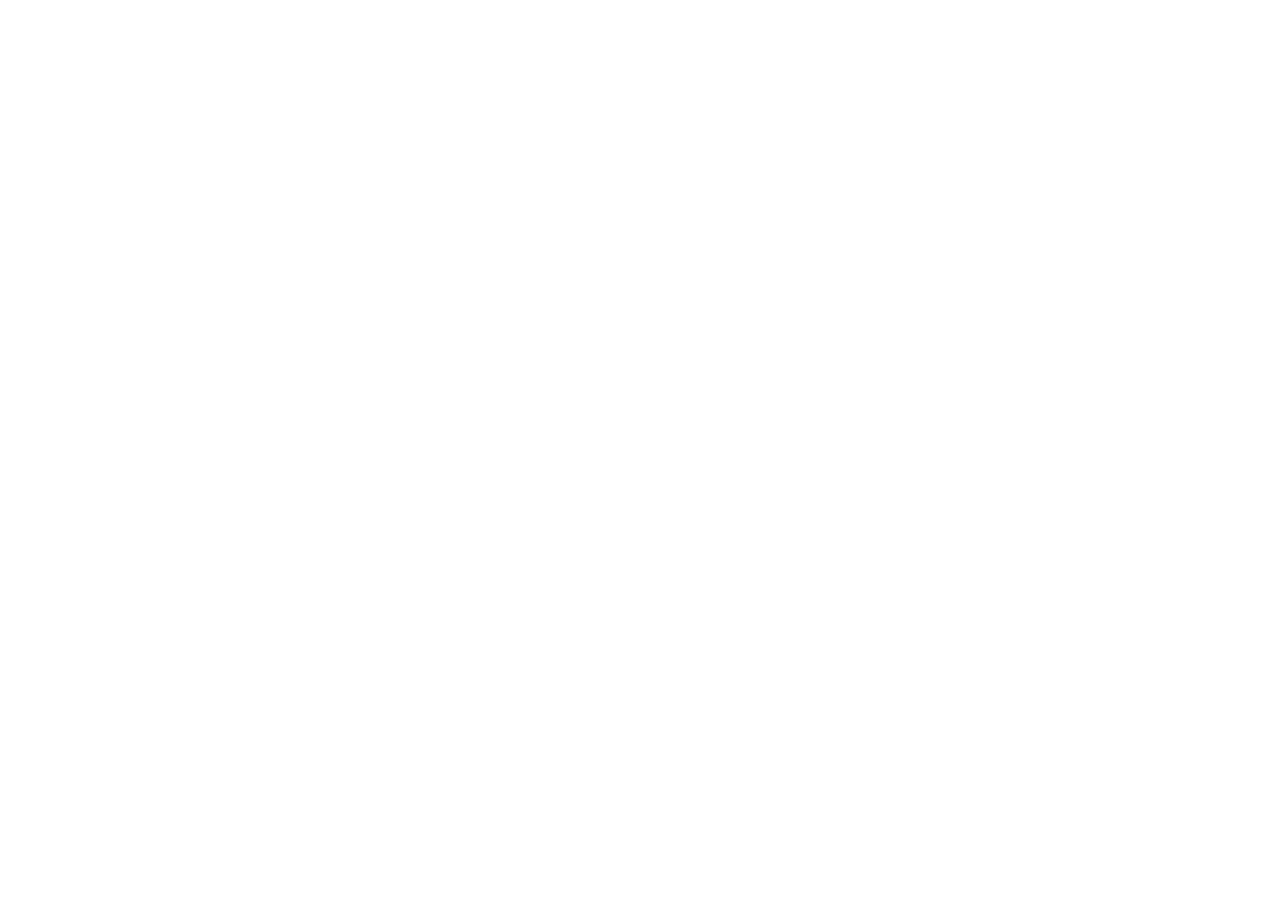
==== index.html @ c52342db "Iniciando projeto" ====
<!doctype html>
<html lang="en">
  <head>
    <meta charset="utf-8">
    <meta name="viewport" content="width=device-width, initial-scale=1">
    <title>GrowFlix</title>
    <link href="https://cdn.jsdelivr.net/npm/bootstrap@5.3.0/dist/css/bootstrap.min.css" rel="stylesheet" integrity="sha384-9ndCyUaIbzAi2FUVXJi0CjmCapSmO7SnpJef0486qhLnuZ2cdeRhO02iuK6FUUVM" crossorigin="anonymous">
  </head>
  <body>
    



    <script src="https://cdn.jsdelivr.net/npm/@popperjs/core@2.11.8/dist/umd/popper.min.js" integrity="sha384-I7E8VVD/ismYTF4hNIPjVp/Zjvgyol6VFvRkX/vR+Vc4jQkC+hVqc2pM8ODewa9r" crossorigin="anonymous"></script>
    <script src="https://cdn.jsdelivr.net/npm/bootstrap@5.3.0/dist/js/bootstrap.min.js" integrity="sha384-fbbOQedDUMZZ5KreZpsbe1LCZPVmfTnH7ois6mU1QK+m14rQ1l2bGBq41eYeM/fS" crossorigin="anonymous"></script>
</body>
</html>
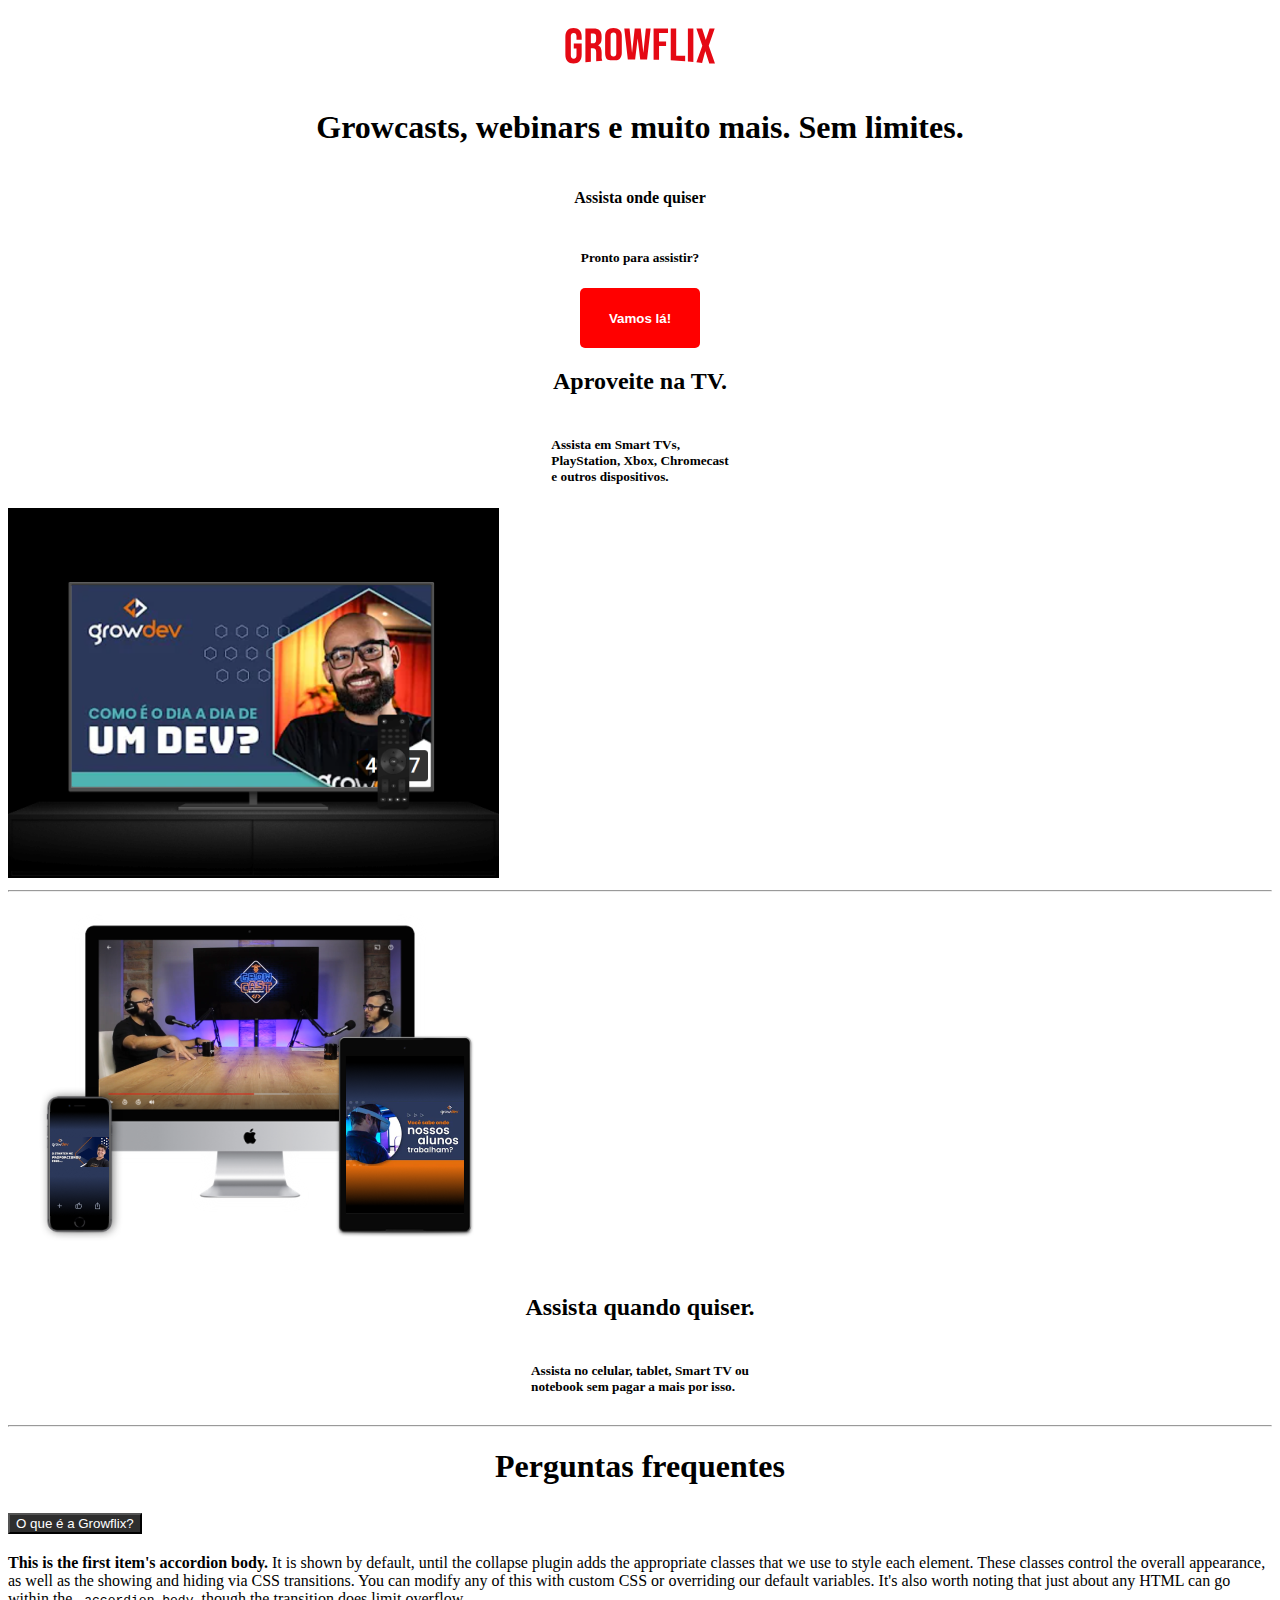
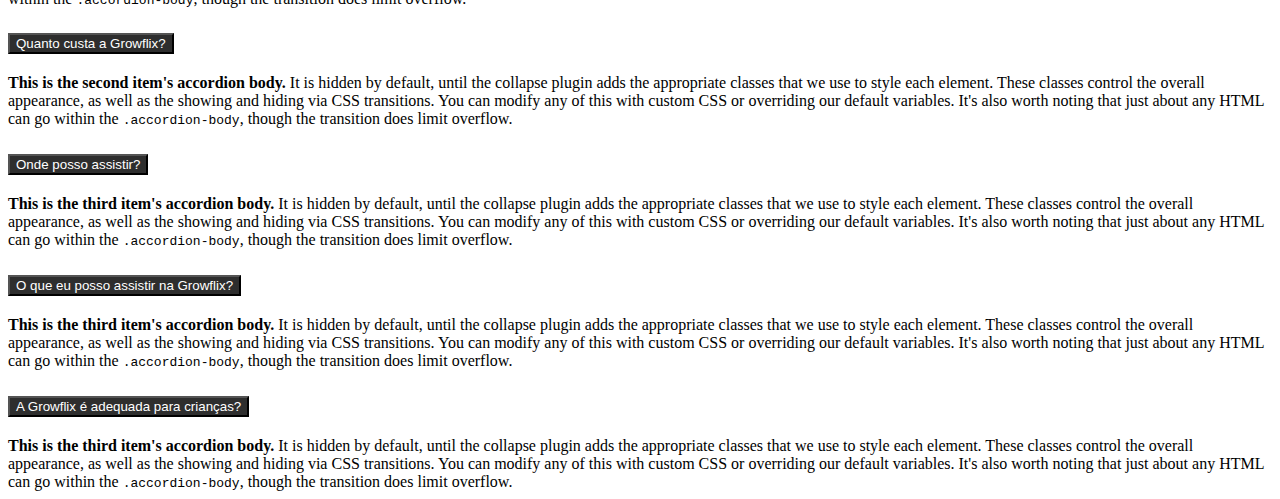
==== commit 41215c4a: "montagem inicial do site" ====
--- a/index.html
+++ b/index.html
@@ -1,17 +1,165 @@
-<!doctype html>
+<!DOCTYPE html>
 <html lang="en">
   <head>
-    <meta charset="utf-8">
-    <meta name="viewport" content="width=device-width, initial-scale=1">
+    <meta charset="utf-8" />
+    <meta name="viewport" content="width=device-width, initial-scale=1" />
     <title>GrowFlix</title>
-    <link href="https://cdn.jsdelivr.net/npm/bootstrap@5.3.0/dist/css/bootstrap.min.css" rel="stylesheet" integrity="sha384-9ndCyUaIbzAi2FUVXJi0CjmCapSmO7SnpJef0486qhLnuZ2cdeRhO02iuK6FUUVM" crossorigin="anonymous">
+    <link
+      href="https://cdn.jsdelivr.net/npm/bootstrap@5.3.0/dist/css/bootstrap.min.css"
+      rel="stylesheet"
+      integrity="sha384-9ndCyUaIbzAi2FUVXJi0CjmCapSmO7SnpJef0486qhLnuZ2cdeRhO02iuK6FUUVM"
+      crossorigin="anonymous"
+    />
+    <link rel="stylesheet" href="./assets/stylesheets/style.css" />
   </head>
-  <body>
-    
+
+
+  <body class="bg-black">
+    <header>
+      <div class="divHeader position-relative">
+        <div class="position-absolute top-0 start-0">
+          <img class=" logoSize" src="./assets/img/logo-growflix.svg" alt="logo-growflix">
+        </div>
+        
+        <h1 class="text-light">
+          Growcasts, webinars e muito mais. Sem limites.
+        </h1>
+
+        <h4 class="text-light">Assista onde quiser</h4>
+
+        <h5 class="text-light">Pronto para assistir?</h5>
+
+        <button type="button" class="myBtn"><strong>Vamos lá!</strong></button>
+      </div>
+    </header>
+
+    <main>
+      <div class="container">
+        <div class="row">
+          <div class="col-6 alignText">
+            <h2 class="text-light">Aproveite na TV.</h2>
+            <h5 class="text-light">Assista em Smart TVs, <br> PlayStation, Xbox, Chromecast <br> e outros dispositivos.</h5>
+          </div>
+          <div class="col-6">
+            <img src="./assets/img/tela-tv-dia-dev.png" alt="">
+          </div>
+        </div>
+      </div>
+
+      <hr class="border border-secondary border-2 opacity-50">
+
+      <div class="container">
+        <div class="row">
+          <div class="col-6">
+            <img src="./assets/img/devices.png" alt="">
+          </div>
+          <div class="col-6 alignText">
+            <h2 class="text-light">Assista quando quiser.</h2>
+            <h5 class="text-light">Assista no celular, tablet, Smart TV ou <br> notebook sem pagar a mais por isso.</h5>
+          </div>
+        </div>
+      </div>
+
+      <hr class="border border-secondary border-2 opacity-50">
+
+      <section>
+      <div class="container">
+        <div class="position-relative">
+          <h1 class="text-light alignText">Perguntas frequentes</h1>
+        </div>
+
+          <div class="accordion accordion-flush" id="accordionExample">
+            <div class="accordion-item">
+              <h2 class="accordion-header ">
+                <button class="accordion-button " type="button" data-bs-toggle="collapse" data-bs-target="#collapseOne" aria-expanded="true" aria-controls="collapseOne">
+                  O que é a Growflix?
+                </button>
+              </h2>
+              <div id="collapseOne" class="accordion-collapse collapse show" data-bs-parent="#accordionExample">
+                <div class="accordion-body">
+                  <strong>This is the first item's accordion body.</strong> It is shown by default, until the collapse plugin adds the appropriate classes that we use to style each element. These classes control the overall appearance, as well as the showing and hiding via CSS transitions. You can modify any of this with custom CSS or overriding our default variables. It's also worth noting that just about any HTML can go within the <code>.accordion-body</code>, though the transition does limit overflow.
+                </div>
+              </div>
+            </div>
+            <div class="accordion-item">
+              <h2 class="accordion-header">
+                <button class="accordion-button collapsed" type="button" data-bs-toggle="collapse" data-bs-target="#collapseTwo" aria-expanded="false" aria-controls="collapseTwo">
+                  Quanto custa a Growflix?
+                </button>
+              </h2>
+              <div id="collapseTwo" class="accordion-collapse collapse" data-bs-parent="#accordionExample">
+                <div class="accordion-body">
+                  <strong>This is the second item's accordion body.</strong> It is hidden by default, until the collapse plugin adds the appropriate classes that we use to style each element. These classes control the overall appearance, as well as the showing and hiding via CSS transitions. You can modify any of this with custom CSS or overriding our default variables. It's also worth noting that just about any HTML can go within the <code>.accordion-body</code>, though the transition does limit overflow.
+                </div>
+              </div>
+            </div>
+            <div class="accordion-item">
+              <h2 class="accordion-header">
+                <button class="accordion-button collapsed" type="button" data-bs-toggle="collapse" data-bs-target="#collapseThree" aria-expanded="false" aria-controls="collapseThree">
+                  Onde posso assistir?
+                </button>
+              </h2>
+              <div id="collapseThree" class="accordion-collapse collapse" data-bs-parent="#accordionExample">
+                <div class="accordion-body">
+                  <strong>This is the third item's accordion body.</strong> It is hidden by default, until the collapse plugin adds the appropriate classes that we use to style each element. These classes control the overall appearance, as well as the showing and hiding via CSS transitions. You can modify any of this with custom CSS or overriding our default variables. It's also worth noting that just about any HTML can go within the <code>.accordion-body</code>, though the transition does limit overflow.
+                </div>
+              </div>
+            </div>
+            <div class="accordion-item">
+              <h2 class="accordion-header">
+                <button class="accordion-button collapsed" type="button" data-bs-toggle="collapse" data-bs-target="#collapseThree" aria-expanded="false" aria-controls="collapseThree">
+                  O que eu posso assistir na Growflix?
+                </button>
+              </h2>
+              <div id="collapseThree" class="accordion-collapse collapse" data-bs-parent="#accordionExample">
+                <div class="accordion-body">
+                  <strong>This is the third item's accordion body.</strong> It is hidden by default, until the collapse plugin adds the appropriate classes that we use to style each element. These classes control the overall appearance, as well as the showing and hiding via CSS transitions. You can modify any of this with custom CSS or overriding our default variables. It's also worth noting that just about any HTML can go within the <code>.accordion-body</code>, though the transition does limit overflow.
+                </div>
+              </div>
+            </div>
+            <div class="accordion-item">
+              <h2 class="accordion-header">
+                <button class="accordion-button collapsed" type="button" data-bs-toggle="collapse" data-bs-target="#collapseThree" aria-expanded="false" aria-controls="collapseThree">
+                  A Growflix é adequada para crianças?
+                </button>
+              </h2>
+              <div id="collapseThree" class="accordion-collapse collapse" data-bs-parent="#accordionExample">
+                <div class="accordion-body">
+                  <strong>This is the third item's accordion body.</strong> It is hidden by default, until the collapse plugin adds the appropriate classes that we use to style each element. These classes control the overall appearance, as well as the showing and hiding via CSS transitions. You can modify any of this with custom CSS or overriding our default variables. It's also worth noting that just about any HTML can go within the <code>.accordion-body</code>, though the transition does limit overflow.
+                </div>
+              </div>
+            </div>
+          </div>
+        </section>
+        
+      </div>
+      
+
+
+    </main>
+
+
+ 
 
 
 
-    <script src="https://cdn.jsdelivr.net/npm/@popperjs/core@2.11.8/dist/umd/popper.min.js" integrity="sha384-I7E8VVD/ismYTF4hNIPjVp/Zjvgyol6VFvRkX/vR+Vc4jQkC+hVqc2pM8ODewa9r" crossorigin="anonymous"></script>
-    <script src="https://cdn.jsdelivr.net/npm/bootstrap@5.3.0/dist/js/bootstrap.min.js" integrity="sha384-fbbOQedDUMZZ5KreZpsbe1LCZPVmfTnH7ois6mU1QK+m14rQ1l2bGBq41eYeM/fS" crossorigin="anonymous"></script>
-</body>
-</html>+
+
+
+
+
+
+
+
+    <script
+      src="https://cdn.jsdelivr.net/npm/@popperjs/core@2.11.8/dist/umd/popper.min.js"
+      integrity="sha384-I7E8VVD/ismYTF4hNIPjVp/Zjvgyol6VFvRkX/vR+Vc4jQkC+hVqc2pM8ODewa9r"
+      crossorigin="anonymous"
+    ></script>
+    <script
+      src="https://cdn.jsdelivr.net/npm/bootstrap@5.3.0/dist/js/bootstrap.min.js"
+      integrity="sha384-fbbOQedDUMZZ5KreZpsbe1LCZPVmfTnH7ois6mU1QK+m14rQ1l2bGBq41eYeM/fS"
+      crossorigin="anonymous"
+    ></script>
+  </body>
+</html>
--- a/assets/stylesheets/style.css
+++ b/assets/stylesheets/style.css
@@ -0,0 +1,36 @@
+.myBtn{
+    background-color: red;
+    color: white;
+    height: 60px;
+    width: 120px;
+    border-radius: 5px;
+    border: none;
+}
+
+.divHeader{
+    display: flex;
+    flex-direction: column;
+    align-items: center;
+}
+
+.logoSize{
+    margin: 20px;
+    max-width: 150px;
+}
+
+.alignText{
+    display: flex;
+    flex-direction: column;
+    justify-content: center;
+    align-items: center;
+}
+
+.accordion-button{
+    background-color: rgb(46, 46, 46);
+    color: white;
+}
+
+.accordion-button:not(.collapsed){
+    background-color: rgb(46, 46, 46);
+    color: white;
+}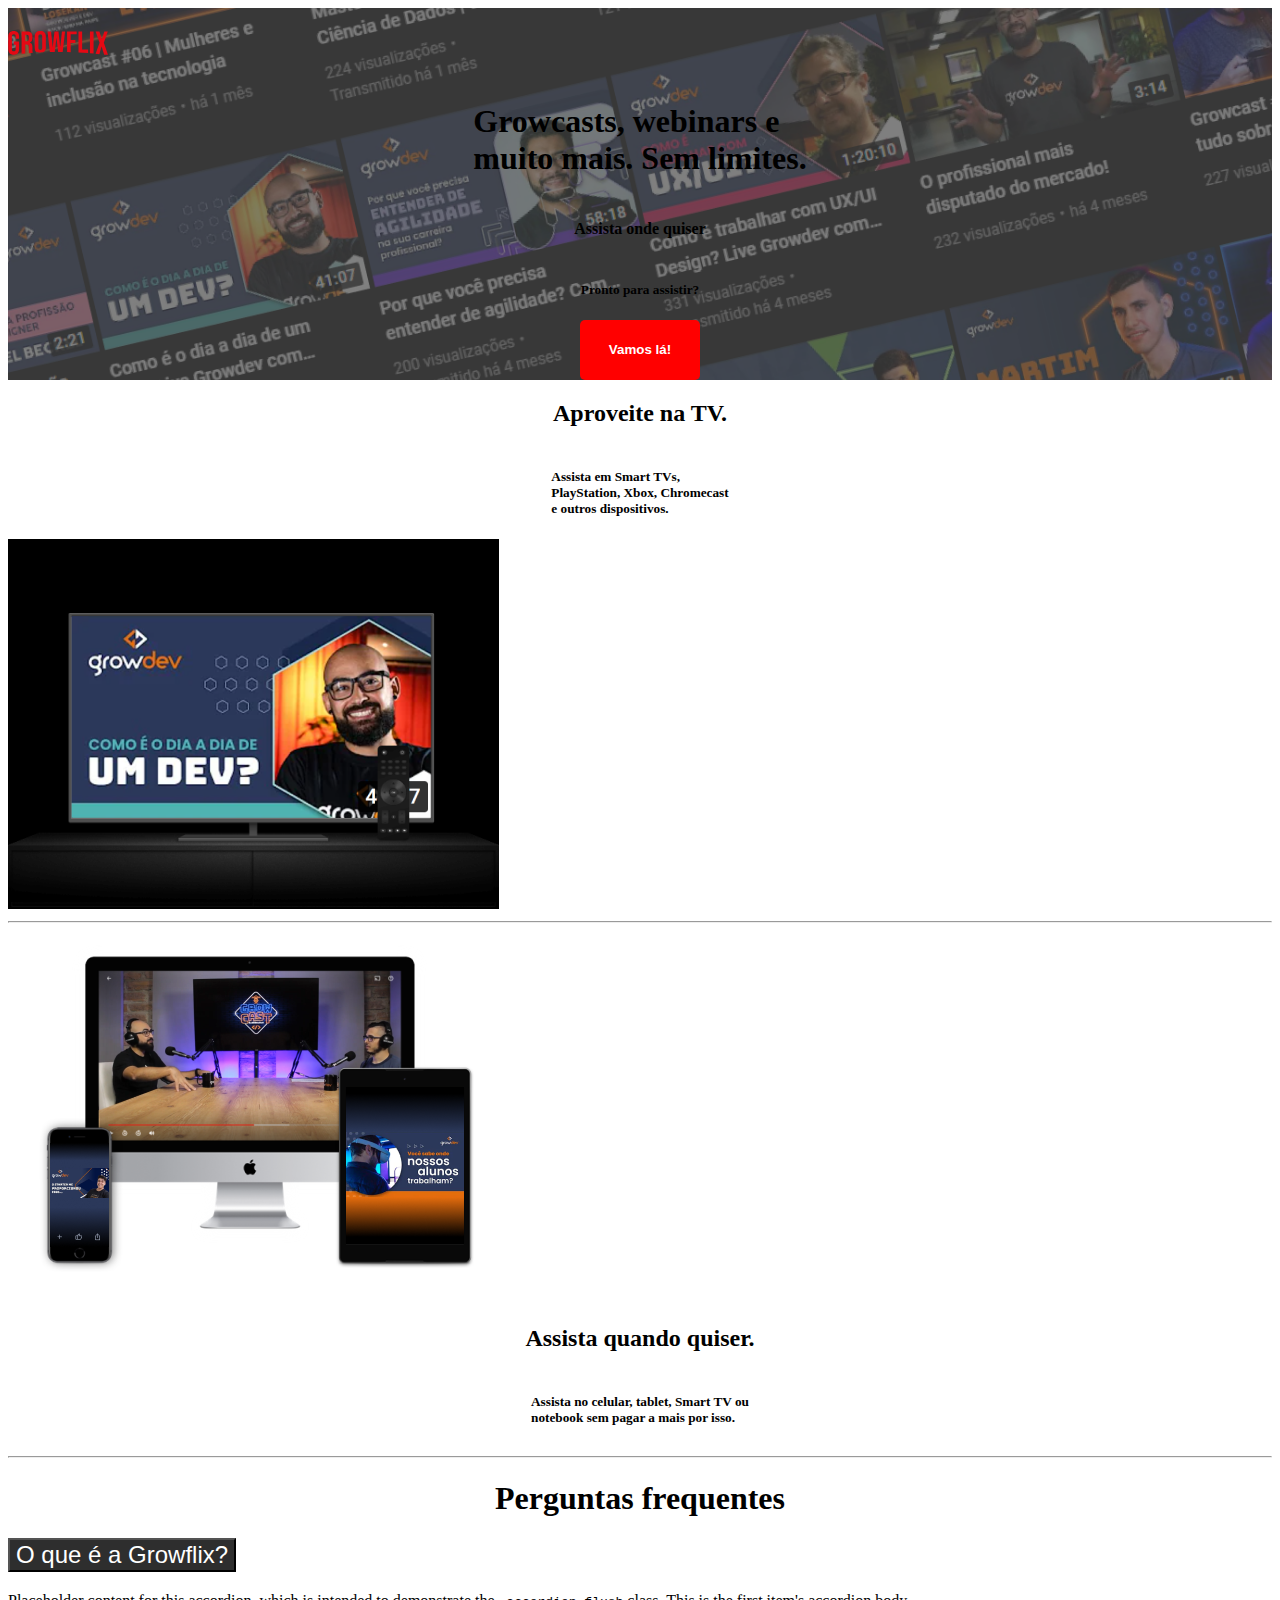
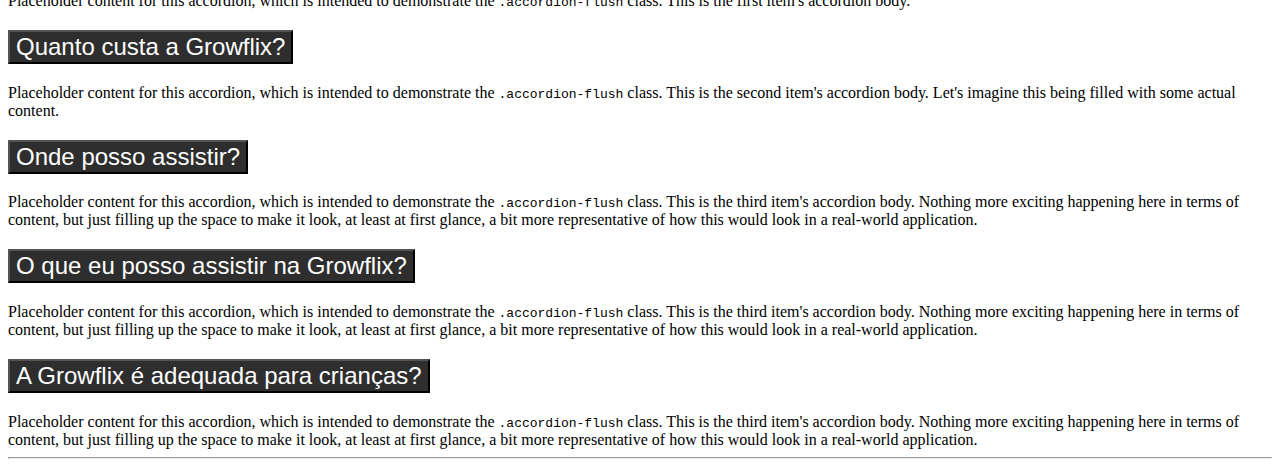
==== commit 2868f685: "ajustes + imagem header" ====
--- a/index.html
+++ b/index.html
@@ -15,27 +15,37 @@
 
 
   <body class="bg-black">
-    <header>
-      <div class="divHeader position-relative">
-        <div class="position-absolute top-0 start-0">
-          <img class=" logoSize" src="./assets/img/logo-growflix.svg" alt="logo-growflix">
-        </div>
+    <header class="header-img">
+          <div>
+            <nav class="navbar bg-black">
+              <div class="container">
+                <a class="navbar-brand" href="#">
+                  <img src="./assets/img/logo-growflix.svg" alt="Bootstrap" width="100" height="70">
+                </a>
+              </div>
+            </nav>
+          </div>
+          
+          <div class="container divHeader">
+            <div class="row my-5">
+              <div class="col-12 divHeader">
+                <h1 class="text-light">
+                  Growcasts, webinars e <br> muito mais. Sem limites.
+                </h1>
         
-        <h1 class="text-light">
-          Growcasts, webinars e muito mais. Sem limites.
-        </h1>
-
-        <h4 class="text-light">Assista onde quiser</h4>
-
-        <h5 class="text-light">Pronto para assistir?</h5>
-
-        <button type="button" class="myBtn"><strong>Vamos lá!</strong></button>
-      </div>
+                <h4 class="text-light">Assista onde quiser</h4>
+        
+                <h5 class="text-light">Pronto para assistir?</h5>
+        
+                <button type="button" class="myBtn"><strong>Vamos lá!</strong></button>
+              </div>
+            </div>
+          </div>
     </header>
 
     <main>
       <div class="container">
-        <div class="row">
+        <div class="row my-5">
           <div class="col-6 alignText">
             <h2 class="text-light">Aproveite na TV.</h2>
             <h5 class="text-light">Assista em Smart TVs, <br> PlayStation, Xbox, Chromecast <br> e outros dispositivos.</h5>
@@ -49,7 +59,7 @@
       <hr class="border border-secondary border-2 opacity-50">
 
       <div class="container">
-        <div class="row">
+        <div class="row my-5">
           <div class="col-6">
             <img src="./assets/img/devices.png" alt="">
           </div>
@@ -68,72 +78,75 @@
           <h1 class="text-light alignText">Perguntas frequentes</h1>
         </div>
 
-          <div class="accordion accordion-flush" id="accordionExample">
+        <div class="accordion accordion-flush" id="accordionFlushExample">
+          <div class="accordion accordion-flush" id="accordionFlushExample">
+
             <div class="accordion-item">
-              <h2 class="accordion-header ">
-                <button class="accordion-button " type="button" data-bs-toggle="collapse" data-bs-target="#collapseOne" aria-expanded="true" aria-controls="collapseOne">
+              <h2 class="accordion-header">
+                <button class="accordion-button collapsed" type="button" data-bs-toggle="collapse" data-bs-target="#flush-collapseOne" aria-expanded="false" aria-controls="flush-collapseOne">
                   O que é a Growflix?
                 </button>
               </h2>
-              <div id="collapseOne" class="accordion-collapse collapse show" data-bs-parent="#accordionExample">
-                <div class="accordion-body">
-                  <strong>This is the first item's accordion body.</strong> It is shown by default, until the collapse plugin adds the appropriate classes that we use to style each element. These classes control the overall appearance, as well as the showing and hiding via CSS transitions. You can modify any of this with custom CSS or overriding our default variables. It's also worth noting that just about any HTML can go within the <code>.accordion-body</code>, though the transition does limit overflow.
-                </div>
+              <div id="flush-collapseOne" class="accordion-collapse collapse" data-bs-parent="#accordionFlushExample">
+                <div class="accordion-body">Placeholder content for this accordion, which is intended to demonstrate the <code>.accordion-flush</code> class. This is the first item's accordion body.</div>
               </div>
             </div>
+
             <div class="accordion-item">
               <h2 class="accordion-header">
-                <button class="accordion-button collapsed" type="button" data-bs-toggle="collapse" data-bs-target="#collapseTwo" aria-expanded="false" aria-controls="collapseTwo">
+                <button class="accordion-button collapsed" type="button" data-bs-toggle="collapse" data-bs-target="#flush-collapseTwo" aria-expanded="false" aria-controls="flush-collapseTwo">
                   Quanto custa a Growflix?
                 </button>
               </h2>
-              <div id="collapseTwo" class="accordion-collapse collapse" data-bs-parent="#accordionExample">
-                <div class="accordion-body">
-                  <strong>This is the second item's accordion body.</strong> It is hidden by default, until the collapse plugin adds the appropriate classes that we use to style each element. These classes control the overall appearance, as well as the showing and hiding via CSS transitions. You can modify any of this with custom CSS or overriding our default variables. It's also worth noting that just about any HTML can go within the <code>.accordion-body</code>, though the transition does limit overflow.
-                </div>
+              <div id="flush-collapseTwo" class="accordion-collapse collapse" data-bs-parent="#accordionFlushExample">
+                <div class="accordion-body">Placeholder content for this accordion, which is intended to demonstrate the <code>.accordion-flush</code> class. This is the second item's accordion body. Let's imagine this being filled with some actual content.</div>
               </div>
             </div>
+
             <div class="accordion-item">
               <h2 class="accordion-header">
-                <button class="accordion-button collapsed" type="button" data-bs-toggle="collapse" data-bs-target="#collapseThree" aria-expanded="false" aria-controls="collapseThree">
+                <button class="accordion-button collapsed" type="button" data-bs-toggle="collapse" data-bs-target="#flush-collapseThree" aria-expanded="false" aria-controls="flush-collapseThree">
                   Onde posso assistir?
                 </button>
               </h2>
-              <div id="collapseThree" class="accordion-collapse collapse" data-bs-parent="#accordionExample">
-                <div class="accordion-body">
-                  <strong>This is the third item's accordion body.</strong> It is hidden by default, until the collapse plugin adds the appropriate classes that we use to style each element. These classes control the overall appearance, as well as the showing and hiding via CSS transitions. You can modify any of this with custom CSS or overriding our default variables. It's also worth noting that just about any HTML can go within the <code>.accordion-body</code>, though the transition does limit overflow.
-                </div>
+              <div id="flush-collapseThree" class="accordion-collapse collapse" data-bs-parent="#accordionFlushExample">
+                <div class="accordion-body">Placeholder content for this accordion, which is intended to demonstrate the <code>.accordion-flush</code> class. This is the third item's accordion body. Nothing more exciting happening here in terms of content, but just filling up the space to make it look, at least at first glance, a bit more representative of how this would look in a real-world application.</div>
               </div>
             </div>
+
             <div class="accordion-item">
               <h2 class="accordion-header">
-                <button class="accordion-button collapsed" type="button" data-bs-toggle="collapse" data-bs-target="#collapseThree" aria-expanded="false" aria-controls="collapseThree">
+                <button class="accordion-button collapsed" type="button" data-bs-toggle="collapse" data-bs-target="#flush-collapseFour" aria-expanded="false" aria-controls="flush-collapseFour">
                   O que eu posso assistir na Growflix?
                 </button>
               </h2>
-              <div id="collapseThree" class="accordion-collapse collapse" data-bs-parent="#accordionExample">
-                <div class="accordion-body">
-                  <strong>This is the third item's accordion body.</strong> It is hidden by default, until the collapse plugin adds the appropriate classes that we use to style each element. These classes control the overall appearance, as well as the showing and hiding via CSS transitions. You can modify any of this with custom CSS or overriding our default variables. It's also worth noting that just about any HTML can go within the <code>.accordion-body</code>, though the transition does limit overflow.
-                </div>
+              <div id="flush-collapseFour" class="accordion-collapse collapse" data-bs-parent="#accordionFlushExample">
+                <div class="accordion-body">Placeholder content for this accordion, which is intended to demonstrate the <code>.accordion-flush</code> class. This is the third item's accordion body. Nothing more exciting happening here in terms of content, but just filling up the space to make it look, at least at first glance, a bit more representative of how this would look in a real-world application.</div>
               </div>
             </div>
+
             <div class="accordion-item">
               <h2 class="accordion-header">
-                <button class="accordion-button collapsed" type="button" data-bs-toggle="collapse" data-bs-target="#collapseThree" aria-expanded="false" aria-controls="collapseThree">
+                <button class="accordion-button collapsed" type="button" data-bs-toggle="collapse" data-bs-target="#flush-collapseFive" aria-expanded="false" aria-controls="flush-collapseFive">
                   A Growflix é adequada para crianças?
                 </button>
               </h2>
-              <div id="collapseThree" class="accordion-collapse collapse" data-bs-parent="#accordionExample">
-                <div class="accordion-body">
-                  <strong>This is the third item's accordion body.</strong> It is hidden by default, until the collapse plugin adds the appropriate classes that we use to style each element. These classes control the overall appearance, as well as the showing and hiding via CSS transitions. You can modify any of this with custom CSS or overriding our default variables. It's also worth noting that just about any HTML can go within the <code>.accordion-body</code>, though the transition does limit overflow.
-                </div>
+              <div id="flush-collapseFive" class="accordion-collapse collapse" data-bs-parent="#accordionFlushExample">
+                <div class="accordion-body">Placeholder content for this accordion, which is intended to demonstrate the <code>.accordion-flush</code> class. This is the third item's accordion body. Nothing more exciting happening here in terms of content, but just filling up the space to make it look, at least at first glance, a bit more representative of how this would look in a real-world application.</div>
               </div>
             </div>
+
           </div>
+        </div>          
         </section>
+
+        <hr class="border border-secondary border-2 opacity-50">
+
         
-      </div>
-      
+
+
+        
+        
 
 
     </main>
--- a/assets/stylesheets/style.css
+++ b/assets/stylesheets/style.css
@@ -28,9 +28,16 @@
 .accordion-button{
     background-color: rgb(46, 46, 46);
     color: white;
+    font-size: 1.5rem;
 }
 
 .accordion-button:not(.collapsed){
     background-color: rgb(46, 46, 46);
     color: white;
+}
+
+.header-img{
+    background-image: url(./banner-initial.png);
+    background-repeat: no-repeat;
+    background-size: cover;
 }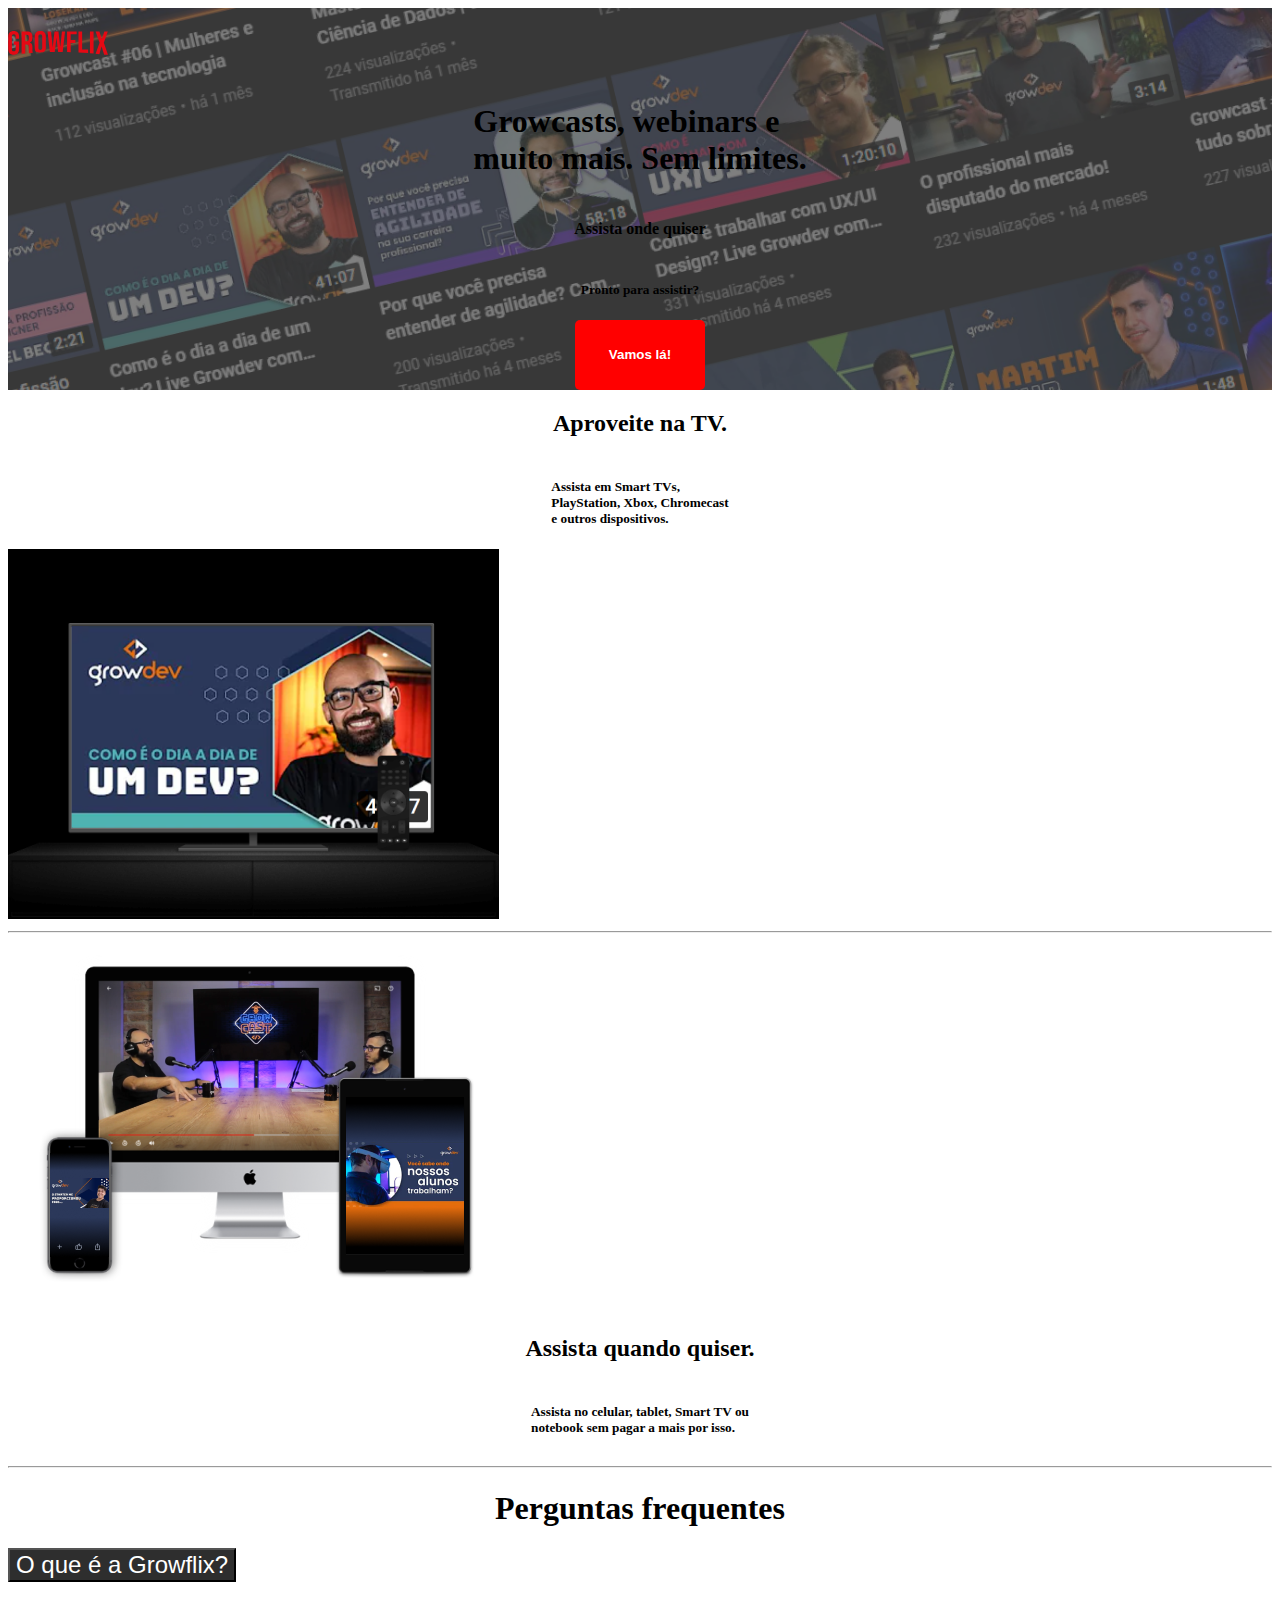
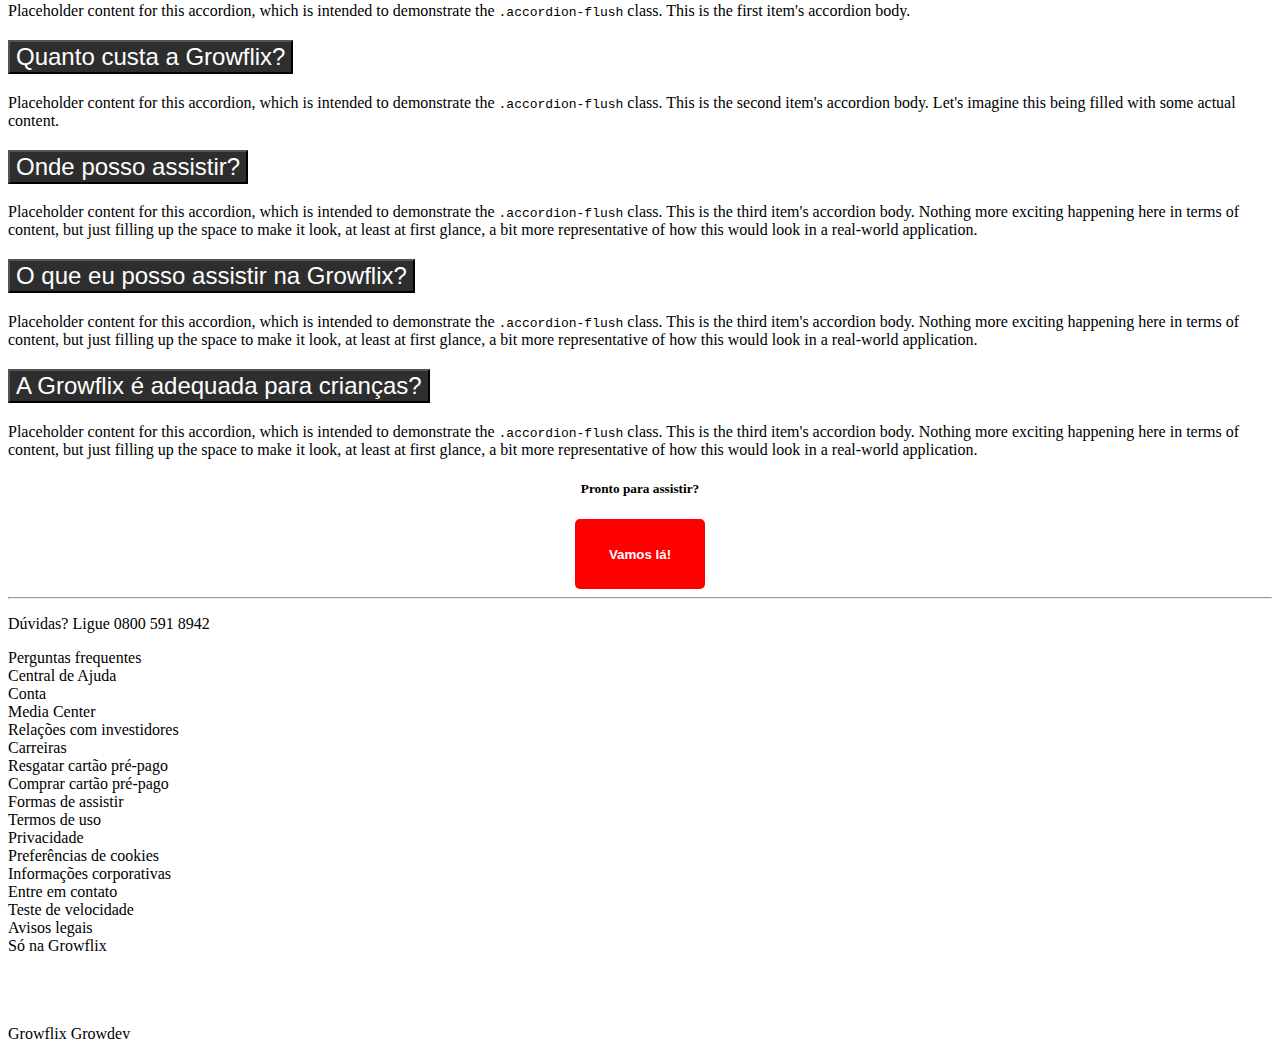
==== commit 3834310e: "add home" ====
--- a/index.html
+++ b/index.html
@@ -15,13 +15,17 @@
 
 
   <body class="bg-black">
-    <header class="header-img">
+    <header class="header-img-index">
           <div>
-            <nav class="navbar bg-black">
-              <div class="container">
-                <a class="navbar-brand" href="#">
-                  <img src="./assets/img/logo-growflix.svg" alt="Bootstrap" width="100" height="70">
-                </a>
+            <nav class="navbar bg-transparent">
+              <div class="container-fluid">
+                <div class="row">
+                  <div class="col">
+                    <a class="navbar-brand" href="./index.html">
+                      <img src="./assets/img/logo-growflix.svg" alt="Bootstrap" width="100" height="70">
+                    </a>
+                  </div>
+                </div>
               </div>
             </nav>
           </div>
@@ -33,11 +37,11 @@
                   Growcasts, webinars e <br> muito mais. Sem limites.
                 </h1>
         
-                <h4 class="text-light">Assista onde quiser</h4>
-        
-                <h5 class="text-light">Pronto para assistir?</h5>
-        
-                <button type="button" class="myBtn"><strong>Vamos lá!</strong></button>
+                <h4 class="text-light my-3">Assista onde quiser</h4>
+        
+                <h5 class="text-light my-3">Pronto para assistir?</h5>
+        
+                <button type="button" class="myBtn my-3"><a href="./home.html"><strong>Vamos lá!</strong></a></button>
               </div>
             </div>
           </div>
@@ -136,6 +140,15 @@
               </div>
             </div>
 
+            <div class="container divHeader">
+              <div class="row my-5">
+                <div class="col-12 divHeader">          
+                  <h5 class="text-light">Pronto para assistir?</h5>
+                  <button type="button" class="myBtn my-3"><a href="./home.html"><strong>Vamos lá!</strong></a></button>
+                </div>
+              </div>
+            </div>
+
           </div>
         </div>          
         </section>
@@ -143,26 +156,53 @@
         <hr class="border border-secondary border-2 opacity-50">
 
         
-
-
-        
-        
-
+        <footer>
+          <div class="container">
+            <div class="row">
+              <div class="col text-secondary">
+                <p>Dúvidas? Ligue 0800 591 8942</p>
+              </div>
+            </div>
+            <div class="row text-secondary">
+              <div class="col-3">Perguntas frequentes</div>
+              <div class="col-3">Central de Ajuda</div>
+              <div class="col-3">Conta</div>
+              <div class="col-3">Media Center</div>
+            </div>
+            <div class="row text-secondary">
+              <div class="col-3">Relações com investidores</div>
+              <div class="col-3">Carreiras</div>
+              <div class="col-3">Resgatar cartão pré-pago</div>
+              <div class="col-3">Comprar cartão pré-pago</div>
+            </div>
+            <div class="row text-secondary">
+              <div class="col-3">Formas de assistir</div>
+              <div class="col-3">Termos de uso</div>
+              <div class="col-3">Privacidade</div>
+              <div class="col-3">Preferências de cookies</div>
+            </div>
+            <div class="row text-secondary">
+              <div class="col-3">Informações corporativas</div>
+              <div class="col-3">Entre em contato</div>
+              <div class="col-3">Teste de velocidade</div>
+              <div class="col-3">Avisos legais</div>
+            </div>
+            <div class="row text-secondary">
+              <div class="col-3">Só na Growflix</div>
+            </div>
+            <br>
+          <br>
+          <br>
+          <div class="row">
+            <div class="col text-secondary">
+              <p>Growflix Growdev</p>
+            </div>
+          </div>
+          </div>
+          
+        </footer>
 
     </main>
-
-
- 
-
-
-
-
-
-
-
-
-
-
 
     <script
       src="https://cdn.jsdelivr.net/npm/@popperjs/core@2.11.8/dist/umd/popper.min.js"
--- a/assets/stylesheets/style.css
+++ b/assets/stylesheets/style.css
@@ -1,10 +1,18 @@
 .myBtn{
     background-color: red;
     color: white;
-    height: 60px;
-    width: 120px;
+    height: 70px;
+    width: 130px;
     border-radius: 5px;
     border: none;
+}
+a{
+   text-decoration: none;
+   color: white;
+}
+
+.myBtn:hover{
+    background-color: rgb(180, 0, 0);
 }
 
 .divHeader{
@@ -36,8 +44,14 @@
     color: white;
 }
 
-.header-img{
+.header-img-index{
     background-image: url(./banner-initial.png);
     background-repeat: no-repeat;
     background-size: cover;
+}
+
+.header-img-home{
+    background-image: url(./growcast-01.png);
+    background-repeat: no-repeat;
+    background-size: cover;
 }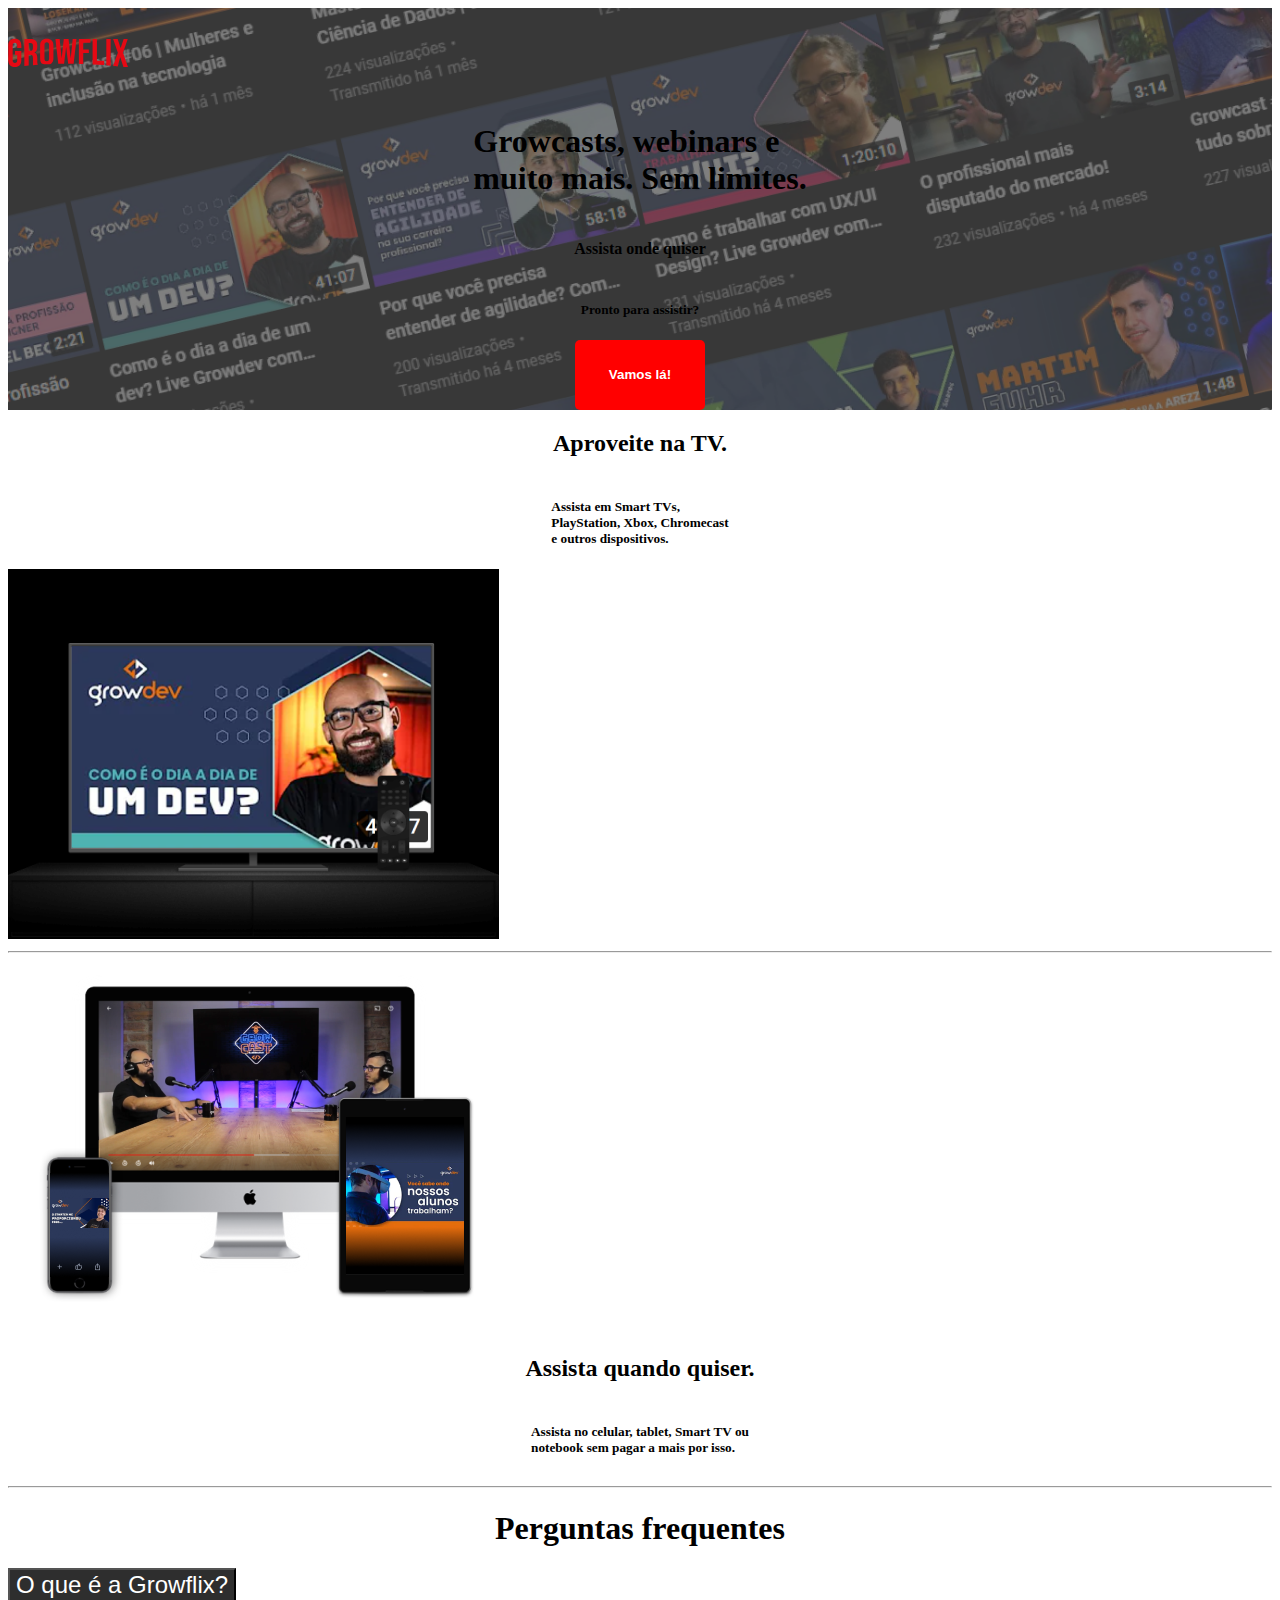
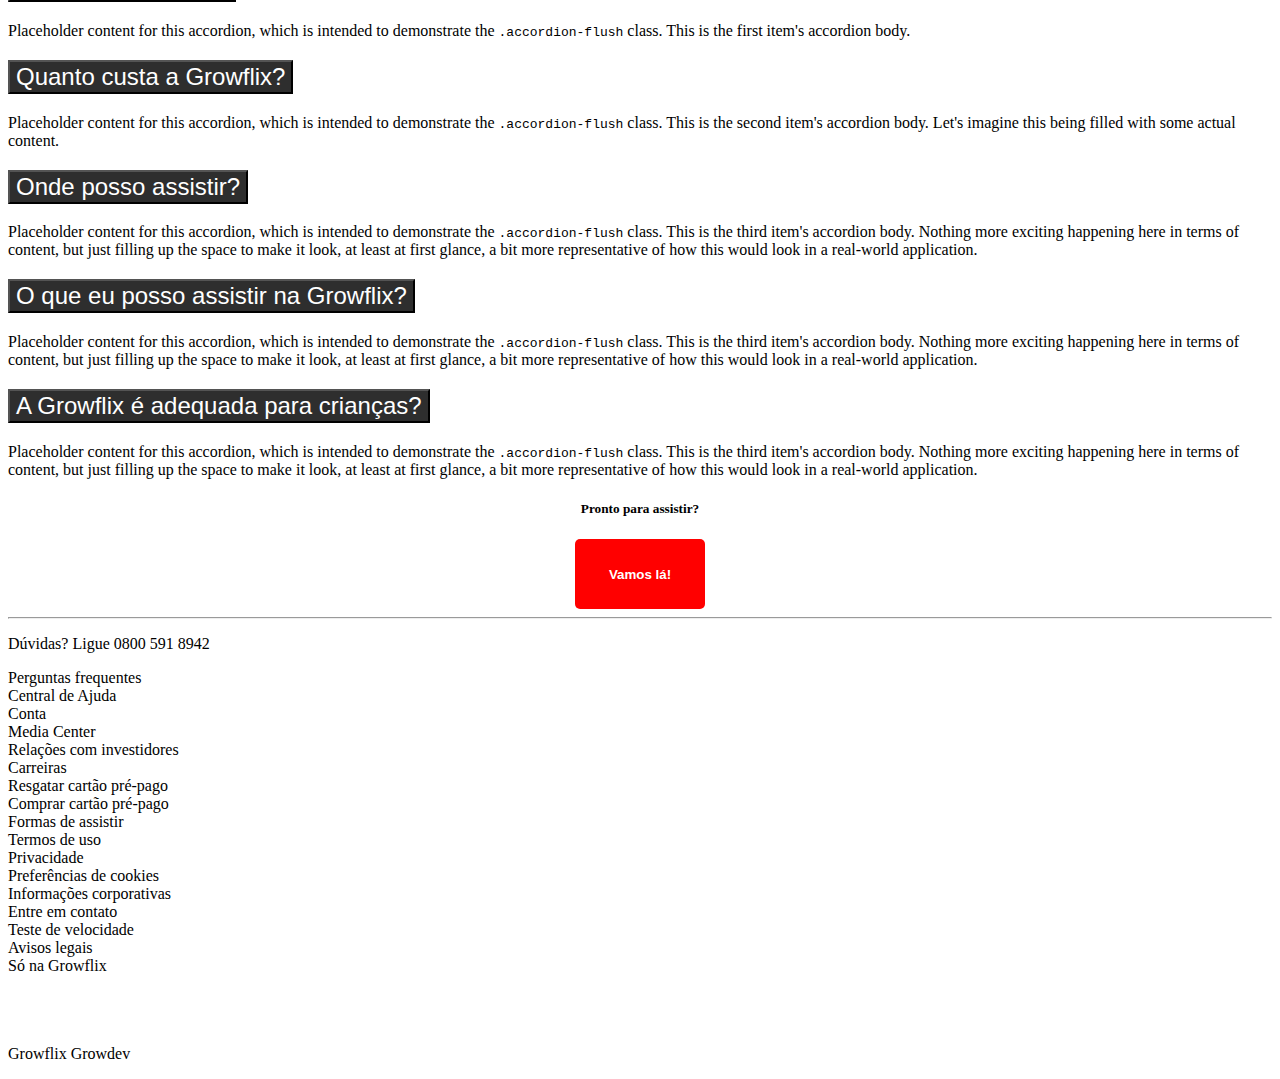
==== commit c15d0e0f: "add main home" ====
--- a/index.html
+++ b/index.html
@@ -21,8 +21,8 @@
               <div class="container-fluid">
                 <div class="row">
                   <div class="col">
-                    <a class="navbar-brand" href="./index.html">
-                      <img src="./assets/img/logo-growflix.svg" alt="Bootstrap" width="100" height="70">
+                    <a class="navbar-brand ms-4" href="./index.html">
+                      <img src="./assets/img/logo-growflix.svg" alt="Bootstrap" width="120" height="90">
                     </a>
                   </div>
                 </div>
--- a/assets/stylesheets/style.css
+++ b/assets/stylesheets/style.css
@@ -54,4 +54,16 @@
     background-image: url(./growcast-01.png);
     background-repeat: no-repeat;
     background-size: cover;
-}+    width: 1280px;
+    height: 720px;
+    
+}
+
+.empty{
+    height: 350px;
+}
+
+.txt{
+    font-size: 4rem;
+}
+
